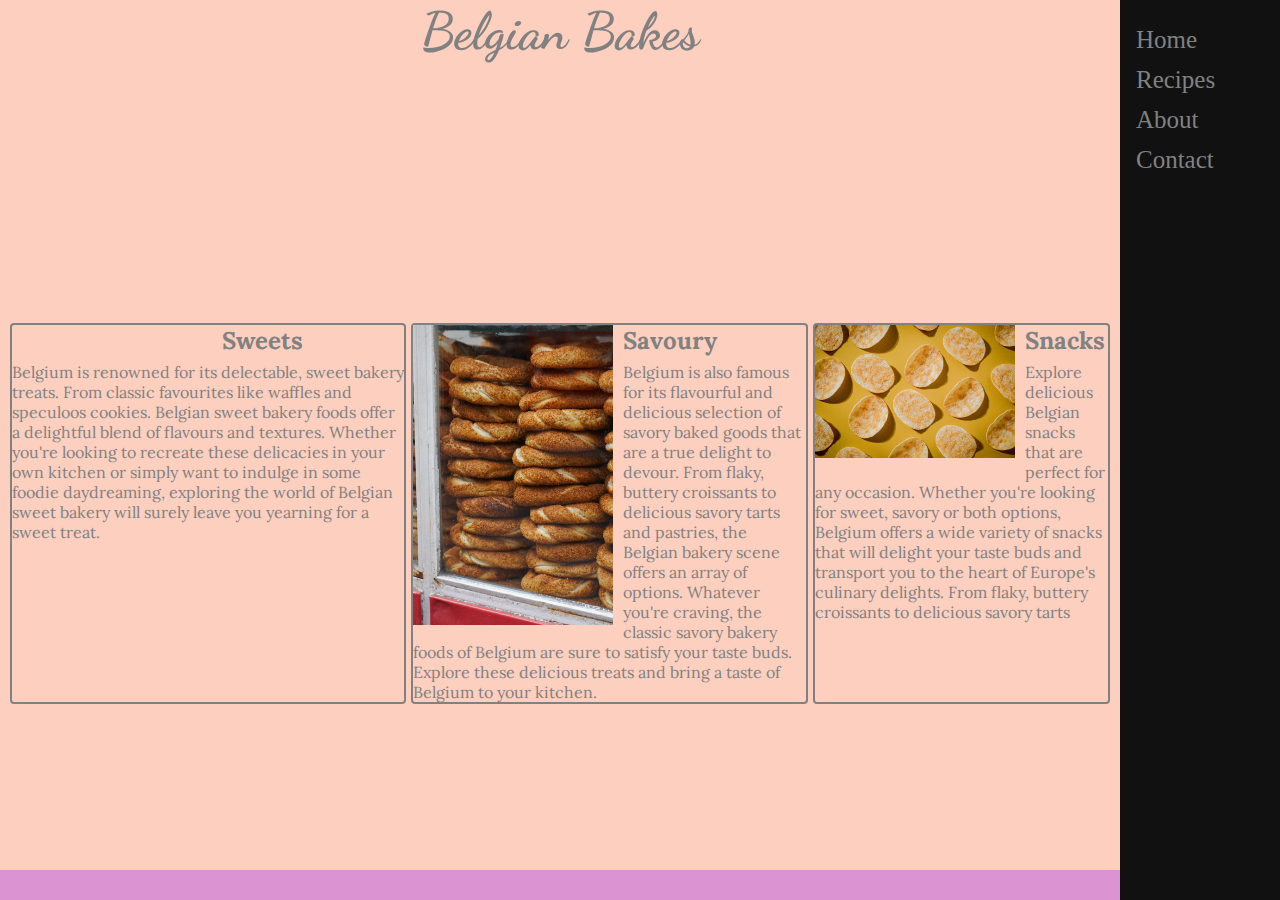
==== index.html @ ebfbecb5 "added images to cards on home page" ====
<!DOCTYPE html>
<html lang="en">

<head>
    <meta charset="UTF-8">
    <meta name="viewport" content="width=device-width, initial-scale=1.0">

    <script src="https://kit.fontawesome.com/abff2078e5.js" crossorigin="anonymous"></script>
    <link rel="stylesheet" href="assets/css/style.css">
    <title>Belgian Bakes</title>
</head>

<body>
    <div class="container">
        <div class="sidenav">
            <a href="#">Home</a>
            <a href="#">Recipes</a>
            <a href="#">About</a>
            <a href="contact.html">Contact</a>
        </div>

        <div class="main-content">
            <header>
                <a href="index.html">
                    <h1>Belgian Bakes</h1>
                </a>
            </header>

            <div class="hero-image"></div>

            <main>

                <div class="category">
                    <div class="cat1">
                        <a href="#">
                            <img id="donut" src="assets/images/kobby-mendez-WXJ33HOrzvE-unsplash.jpg" alt="">
                            <h2>Sweets</h2>
                            <p>Belgium is renowned for its delectable, sweet bakery treats. From classic favourites like
                                waffles and speculoos cookies. Belgian sweet bakery foods offer a delightful blend of
                                flavours and textures. Whether you're looking to recreate these delicacies in your own
                                kitchen or simply want to indulge in some foodie daydreaming, exploring the world of
                                Belgian
                                sweet bakery will surely leave you yearning for a sweet treat.</p>
                        </a>
                    </div>

                    <div class="cat2">
                        <a href="">
                            <img id="pretzels" src="assets/images/pexels-amina-19708804 (1).jpg" alt="pretzels">
                            <h2>Savoury</h2>
                            <p>Belgium is also famous for its flavourful and delicious selection of savory baked goods
                                that
                                are a true delight to devour. From flaky, buttery croissants to delicious savory tarts
                                and
                                pastries, the Belgian bakery scene offers an array of options. Whatever you're craving,
                                the
                                classic savory bakery foods of Belgium are sure to satisfy your taste buds. Explore
                                these
                                delicious treats and bring a taste of Belgium to your kitchen.</p>
                        </a>
                    </div>
                    
                    <div class="cat3">
                        <a href="">
                            <img id="snacks" src="assets/images/jeff-siepman-7cRBG4nQtKs-unsplash (1).jpg" alt="snacks">
                            <h2>Snacks</h2>
                            <p>Explore delicious Belgian snacks that are perfect for any occasion. Whether you're
                                looking
                                for sweet, savory or both options, Belgium offers a wide variety of snacks that will
                                delight
                                your taste buds and transport you to the heart of Europe's culinary delights.
                                From flaky, buttery croissants to delicious savory tarts
                            </p>
                        </a>
                    </div>
                </div>

            </main>

        </div>

    </div>

    <footer>
        <ul id="social-links">
            <li><a href="#"><i class="fa-brands fa-facebook-f"></i></a></li>
            <li><a href="#"><i class="fa-brands fa-twitter"></i></a></li>
            <li><a href="#"><i class="fa-brands fa-instagram"></i></a></li>
            <li><a href="#"><i class="fa-brands fa-tiktok"></i></a></li>
        </ul>
    </footer>
</body>

</html>
---- assets/css/style.css ----
@import url('https://fonts.googleapis.com/css2?family=Dancing+Script:wght@400;500;700&family=Lora:wght@400;500;700&display=swap');

/* ---------------------------- General Rules */
* {
  padding: 0;
  margin: 0;
  box-sizing: border-box;
}

html {
  height: 100%;
  overflow-x: hidden;
}

body {
  background-color: #fccfbf;
  position: relative;
  margin: 0;
  padding-bottom: 4rem;
  min-height: 100%;
}

/* ---------------------------- Sidenav */

.sidenav {
  height: 100%;
  /* Full-height: remove this if you want "auto" height */
  width: 160px;
  /* Set the width of the sidebar */
  position: fixed;
  /* Fixed Sidebar (stay in place on scroll) */
  z-index: 1;
  /* Stay on top */
  top: 0;
  /* Stay at the top */
  right: 0;
  background-color: #111;
  /* Black */
  overflow-x: hidden;
  /* Disable horizontal scroll */
  padding-top: 20px;
}

/* The navigation menu links */
.sidenav a {
  padding: 6px 8px 6px 16px;
  text-decoration: none;
  font-size: 25px;
  color: #818181;
  display: block;
}

/* ---------------------------- Header */

header {
  text-align: center;
  font-family: 'Dancing Script', serif;
  font-size: 26px;
  color: #818181;
}

header a {
  text-decoration: none;
  color: #818181;
}


/* ---------------------------- Hero Image */

.hero-image {
  width: 100%;
  height: 250px;
  background: url('../images/belgian-bakes-hero-image.png') no-repeat center center/cover;
}

/* ---------------------------- Main Content */


.main-content {
  margin-right: 160px;
  margin-bottom: 10px;
  padding: 0px 10px;

  font-family: 'Lora', sans-serif;
}

.main-content .hero-image {
  margin-bottom: 10px;
}

.category {
  display: flex;
  justify-content: space-around;
  gap: 5px;
}

.cat1,
.cat2,
.cat3 {
  border: 2px solid #818181;
  border-radius: 4px;
}

.main-content .category a h2 {
  margin-bottom: 6px;
}

.main-content .category a {
  text-decoration: none;
  color: #818181;

}

#donut,
#pretzels,
#snacks {
  width: 200px;
  order: 0;
  position: relative;
  float: left;
  margin-right: 10px;
  margin-bottom: 5px;
}

/* ---------------------------- Footer */

footer {
  position: absolute;
  left: 0;
  bottom: 0;
  height: 30px;
  width: 100vw;
  padding-top: 5px;
  background-color: #DB93D2;
}

footer ul {
  display: flex;
  justify-content: space-around;
  align-items: center;
  margin-right: 160px;
}

/* Social Links */

#social-links li {
  text-decoration: none;
  list-style-type: none;
}

#social-links li a i {
  color: #111;
  font-size: 24px;
}
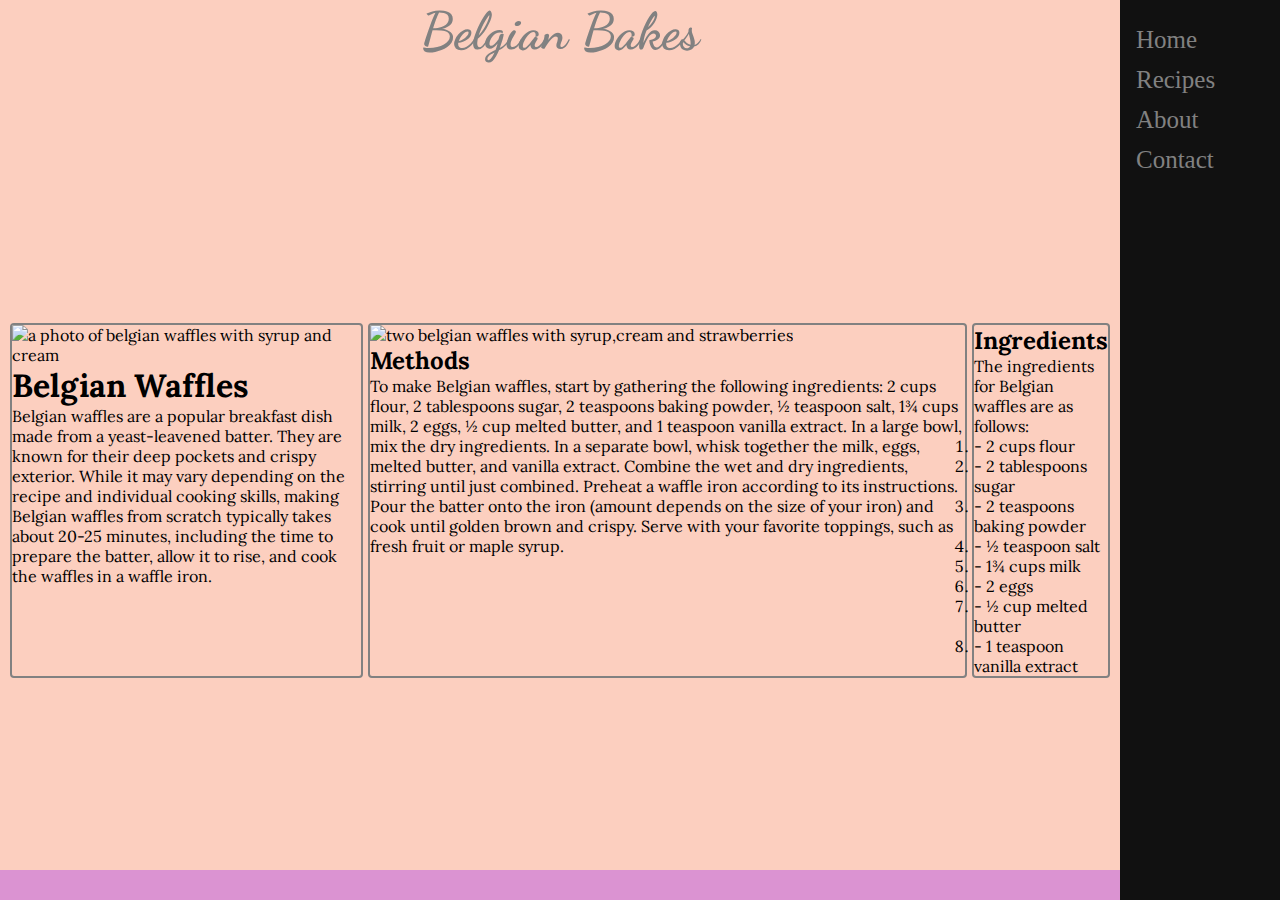
==== commit 216f2679: "amended photo links" ====
--- a/index.html
+++ b/index.html
@@ -32,44 +32,33 @@
 
                 <div class="category">
                     <div class="cat1">
-                        <a href="#">
-                            <img id="donut" src="assets/images/kobby-mendez-WXJ33HOrzvE-unsplash.jpg" alt="">
-                            <h2>Sweets</h2>
-                            <p>Belgium is renowned for its delectable, sweet bakery treats. From classic favourites like
-                                waffles and speculoos cookies. Belgian sweet bakery foods offer a delightful blend of
-                                flavours and textures. Whether you're looking to recreate these delicacies in your own
-                                kitchen or simply want to indulge in some foodie daydreaming, exploring the world of
-                                Belgian
-                                sweet bakery will surely leave you yearning for a sweet treat.</p>
+                            <img id="belgian waffles" src="https://www.landolakes.com/recipe/16700/belgian-style-waffles/?icid=recs_hp_3&bvstate=pg:2/ct:r" alt="a photo of belgian waffles with syrup and cream">
+                            <h1>Belgian Waffles</h1>
+                            <p>Belgian waffles are a popular breakfast dish made from a yeast-leavened batter. They are known for their deep pockets and crispy exterior. While it may vary depending on the recipe and individual cooking skills, making Belgian waffles from scratch typically takes about 20-25 minutes, including the time to prepare the batter, allow it to rise, and cook the waffles in a waffle iron.</p>
                         </a>
                     </div>
 
                     <div class="cat2">
-                        <a href="">
-                            <img id="pretzels" src="assets/images/pexels-amina-19708804 (1).jpg" alt="pretzels">
-                            <h2>Savoury</h2>
-                            <p>Belgium is also famous for its flavourful and delicious selection of savory baked goods
-                                that
-                                are a true delight to devour. From flaky, buttery croissants to delicious savory tarts
-                                and
-                                pastries, the Belgian bakery scene offers an array of options. Whatever you're craving,
-                                the
-                                classic savory bakery foods of Belgium are sure to satisfy your taste buds. Explore
-                                these
-                                delicious treats and bring a taste of Belgium to your kitchen.</p>
+                            <img id="two belgian waffles" src="https://www.google.com/url?sa=i&url=https%3A%2F%2Ftastesbetterfromscratch.com%2Fbelgian-waffles%2F&psig=AOvVaw2CL_KlyN3I3qOrySYVNghB&ust=1705062794730000&source=images&cd=vfe&opi=89978449&ved=2ahUKEwjN9-6CrNWDAxWWqycCHa30AQ8Qr4kDegUIARCHAQ" alt="two belgian waffles with syrup,cream and strawberries">
+                            <h2>Methods</h2>
+                            <p>To make Belgian waffles, start by gathering the following ingredients: 2 cups flour, 2 tablespoons sugar, 2 teaspoons baking powder, ½ teaspoon salt, 1¾ cups milk, 2 eggs, ½ cup melted butter, and 1 teaspoon vanilla extract. In a large bowl, mix the dry ingredients. In a separate bowl, whisk together the milk, eggs, melted butter, and vanilla extract. Combine the wet and dry ingredients, stirring until just combined. Preheat a waffle iron according to its instructions. Pour the batter onto the iron (amount depends on the size of your iron) and cook until golden brown and crispy. Serve with your favorite toppings, such as fresh fruit or maple syrup.</p>
                         </a>
                     </div>
                     
                     <div class="cat3">
-                        <a href="">
-                            <img id="snacks" src="assets/images/jeff-siepman-7cRBG4nQtKs-unsplash (1).jpg" alt="snacks">
-                            <h2>Snacks</h2>
-                            <p>Explore delicious Belgian snacks that are perfect for any occasion. Whether you're
-                                looking
-                                for sweet, savory or both options, Belgium offers a wide variety of snacks that will
-                                delight
-                                your taste buds and transport you to the heart of Europe's culinary delights.
-                                From flaky, buttery croissants to delicious savory tarts
+
+                            <h2>Ingredients</h2>
+                            <p>The ingredients for Belgian waffles are as follows: 
+                                <ol>
+                                    <li> - 2 cups flour</li>
+                                    <li> - 2 tablespoons sugar </li>
+                                    <li> - 2 teaspoons baking powder</li>
+                                    <li> - ½ teaspoon salt</li>
+                                    <li> - 1¾ cups milk</li>
+                                    <li> - 2 eggs</li>
+                                    <li> - ½ cup melted butter</li>
+                                    <li> - 1 teaspoon vanilla extract</li>
+                                      </ol>
                             </p>
                         </a>
                     </div>
--- a/assets/css/style.css
+++ b/assets/css/style.css
@@ -122,6 +122,84 @@
   margin-bottom: 5px;
 }
 
+/* ---------------------------- Contact Page */
+
+.contact-page {
+  font-size: 24px;
+}
+
+.reach-out {
+  text-align: center;
+  margin-bottom: 40px;
+}
+
+.reach-out h2 {
+  text-decoration: underline;
+  transform: skew(-5deg);
+  margin-bottom: 5px;
+}
+
+.socials-action {
+  text-align: center;
+  margin-bottom: 60px;
+}
+
+.socials-action h2 {
+  text-decoration: underline;
+  transform: skew(-5deg);
+  margin-bottom: 7px;
+}
+
+.contact-social-links {
+  margin: auto;
+  max-width: 240px;
+  transform: skew(-5deg);
+}
+
+.contact-social-links ul {
+  display: flex;
+  justify-content: space-around;
+  align-items: center;
+}
+
+.contact-social-links li {
+  text-decoration: none;
+  list-style-type: none;
+}
+
+.contact-social-links a {
+  color: #111;
+  font-size: 30px;
+}
+
+.map-section {
+  display: flex;
+  flex-direction: row;
+}
+
+.map-text {
+  order: 1;
+  margin-left: 200px;
+  align-items: center;
+  justify-content: center;
+}
+
+.map-text h2 {
+  margin-left: 30px;
+  transform: skew(-5deg);
+}
+
+#map-embed {
+  order: 2;
+  padding: 5px;
+  padding-bottom: 0px;
+  border: solid 2px #800232;
+  border-radius: 5px;
+  margin-left: 20px;
+  justify-content: center;
+  align-self: center;
+}
+
 /* ---------------------------- Footer */
 
 footer {
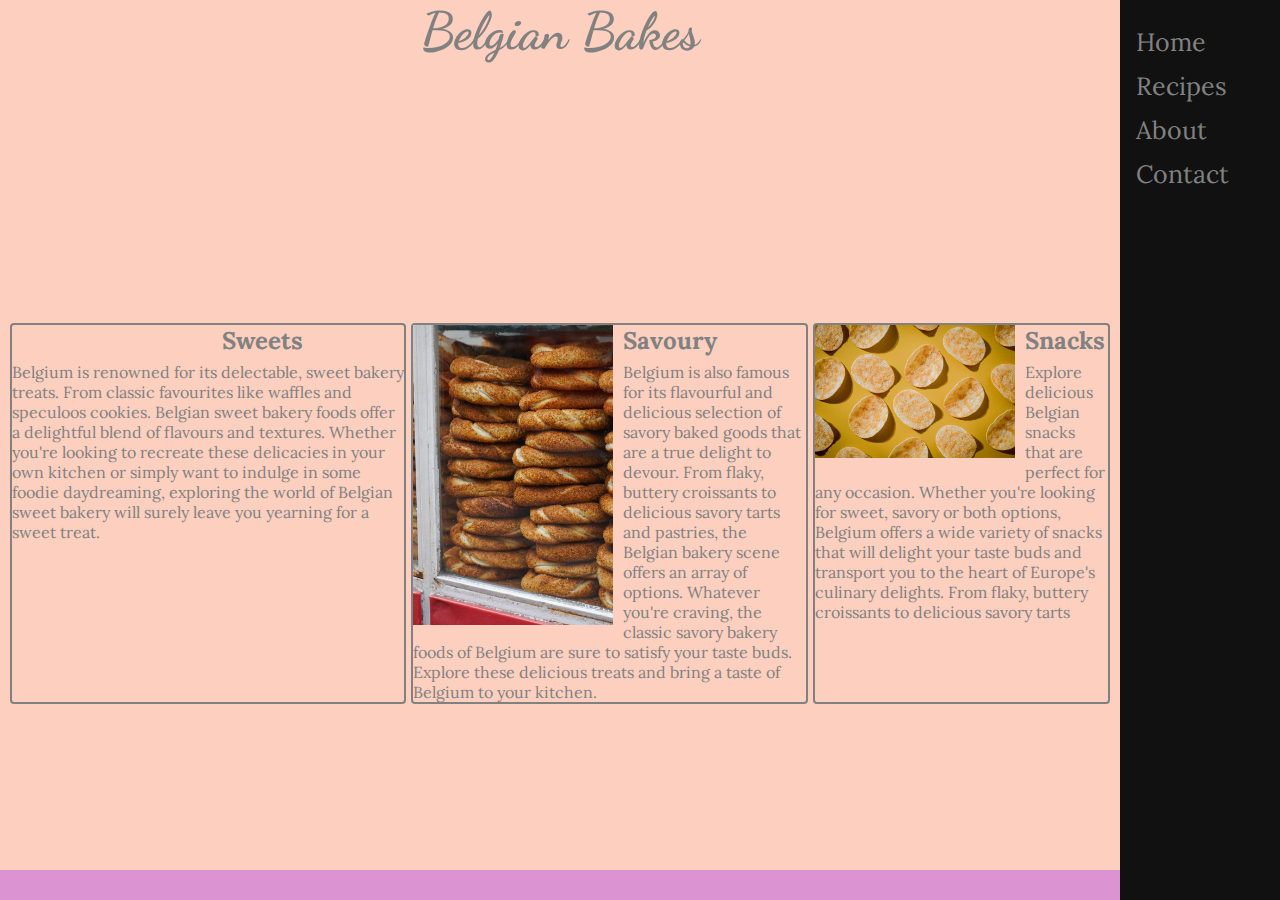
==== commit f0ffc4d6: "added social links to all pages" ====
--- a/index.html
+++ b/index.html
@@ -13,9 +13,9 @@
 <body>
     <div class="container">
         <div class="sidenav">
-            <a href="#">Home</a>
-            <a href="#">Recipes</a>
-            <a href="#">About</a>
+            <a href="index.html">Home</a>
+            <a href="recipe.html">Recipes</a>
+            <a href="about.html">About</a>
             <a href="contact.html">Contact</a>
         </div>
 
@@ -32,33 +32,44 @@
 
                 <div class="category">
                     <div class="cat1">
-                            <img id="belgian waffles" src="https://www.landolakes.com/recipe/16700/belgian-style-waffles/?icid=recs_hp_3&bvstate=pg:2/ct:r" alt="a photo of belgian waffles with syrup and cream">
-                            <h1>Belgian Waffles</h1>
-                            <p>Belgian waffles are a popular breakfast dish made from a yeast-leavened batter. They are known for their deep pockets and crispy exterior. While it may vary depending on the recipe and individual cooking skills, making Belgian waffles from scratch typically takes about 20-25 minutes, including the time to prepare the batter, allow it to rise, and cook the waffles in a waffle iron.</p>
+                        <a href="#">
+                            <img id="donut" src="assets/images/kobby-mendez-WXJ33HOrzvE-unsplash.jpg" alt="">
+                            <h2>Sweets</h2>
+                            <p>Belgium is renowned for its delectable, sweet bakery treats. From classic favourites like
+                                waffles and speculoos cookies. Belgian sweet bakery foods offer a delightful blend of
+                                flavours and textures. Whether you're looking to recreate these delicacies in your own
+                                kitchen or simply want to indulge in some foodie daydreaming, exploring the world of
+                                Belgian
+                                sweet bakery will surely leave you yearning for a sweet treat.</p>
                         </a>
                     </div>
 
                     <div class="cat2">
-                            <img id="two belgian waffles" src="https://www.google.com/url?sa=i&url=https%3A%2F%2Ftastesbetterfromscratch.com%2Fbelgian-waffles%2F&psig=AOvVaw2CL_KlyN3I3qOrySYVNghB&ust=1705062794730000&source=images&cd=vfe&opi=89978449&ved=2ahUKEwjN9-6CrNWDAxWWqycCHa30AQ8Qr4kDegUIARCHAQ" alt="two belgian waffles with syrup,cream and strawberries">
-                            <h2>Methods</h2>
-                            <p>To make Belgian waffles, start by gathering the following ingredients: 2 cups flour, 2 tablespoons sugar, 2 teaspoons baking powder, ½ teaspoon salt, 1¾ cups milk, 2 eggs, ½ cup melted butter, and 1 teaspoon vanilla extract. In a large bowl, mix the dry ingredients. In a separate bowl, whisk together the milk, eggs, melted butter, and vanilla extract. Combine the wet and dry ingredients, stirring until just combined. Preheat a waffle iron according to its instructions. Pour the batter onto the iron (amount depends on the size of your iron) and cook until golden brown and crispy. Serve with your favorite toppings, such as fresh fruit or maple syrup.</p>
+                        <a href="">
+                            <img id="pretzels" src="assets/images/pexels-amina-19708804 (1).jpg" alt="pretzels">
+                            <h2>Savoury</h2>
+                            <p>Belgium is also famous for its flavourful and delicious selection of savory baked goods
+                                that
+                                are a true delight to devour. From flaky, buttery croissants to delicious savory tarts
+                                and
+                                pastries, the Belgian bakery scene offers an array of options. Whatever you're craving,
+                                the
+                                classic savory bakery foods of Belgium are sure to satisfy your taste buds. Explore
+                                these
+                                delicious treats and bring a taste of Belgium to your kitchen.</p>
                         </a>
                     </div>
                     
                     <div class="cat3">
-
-                            <h2>Ingredients</h2>
-                            <p>The ingredients for Belgian waffles are as follows: 
-                                <ol>
-                                    <li> - 2 cups flour</li>
-                                    <li> - 2 tablespoons sugar </li>
-                                    <li> - 2 teaspoons baking powder</li>
-                                    <li> - ½ teaspoon salt</li>
-                                    <li> - 1¾ cups milk</li>
-                                    <li> - 2 eggs</li>
-                                    <li> - ½ cup melted butter</li>
-                                    <li> - 1 teaspoon vanilla extract</li>
-                                      </ol>
+                        <a href="">
+                            <img id="snacks" src="assets/images/jeff-siepman-7cRBG4nQtKs-unsplash (1).jpg" alt="snacks">
+                            <h2>Snacks</h2>
+                            <p>Explore delicious Belgian snacks that are perfect for any occasion. Whether you're
+                                looking
+                                for sweet, savory or both options, Belgium offers a wide variety of snacks that will
+                                delight
+                                your taste buds and transport you to the heart of Europe's culinary delights.
+                                From flaky, buttery croissants to delicious savory tarts
                             </p>
                         </a>
                     </div>
@@ -72,10 +83,10 @@
 
     <footer>
         <ul id="social-links">
-            <li><a href="#"><i class="fa-brands fa-facebook-f"></i></a></li>
-            <li><a href="#"><i class="fa-brands fa-twitter"></i></a></li>
-            <li><a href="#"><i class="fa-brands fa-instagram"></i></a></li>
-            <li><a href="#"><i class="fa-brands fa-tiktok"></i></a></li>
+            <li><a href="https://www.facebook.com"><i class="fa-brands fa-facebook-f"></i></a></li>
+            <li><a href="https://twitter.com"><i class="fa-brands fa-twitter"></i></a></li>
+            <li><a href="https://www.instagram.com"><i class="fa-brands fa-instagram"></i></a></li>
+            <li><a href="https://www.tiktok.com"><i class="fa-brands fa-tiktok"></i></a></li>
         </ul>
     </footer>
 </body>
--- a/assets/css/style.css
+++ b/assets/css/style.css
@@ -39,6 +39,8 @@
   overflow-x: hidden;
   /* Disable horizontal scroll */
   padding-top: 20px;
+  /* Font style for sidebar */
+  font-family: 'Lora', sans-serif;
 }
 
 /* The navigation menu links */
@@ -63,7 +65,6 @@
   text-decoration: none;
   color: #818181;
 }
-
 
 /* ---------------------------- Hero Image */
 
@@ -126,8 +127,37 @@
 
 .contact-page {
   font-size: 24px;
-}
-
+  margin: 0px ;
+  margin-top: 0px;
+}
+
+/* Flex container for pic and reach and social */
+.contact-container {
+  flex-shrink: 0;
+  margin-right: 10%;
+  margin-left: 15%;
+  display: flex;
+  gap: 300px;
+  align-items: center;
+  flex-wrap: wrap;
+}
+
+.contact-container-text {
+  display: flex;
+  flex-direction: column;
+  align-items: center;
+  justify-content: center;
+  flex-wrap: wrap;
+  margin-top: 200px;
+}
+
+.contact-container img {
+  justify-content: center;
+  align-items: center;
+  position: relative;
+}
+
+/* Reach out */
 .reach-out {
   text-align: center;
   margin-bottom: 40px;
@@ -139,9 +169,10 @@
   margin-bottom: 5px;
 }
 
+/* Socials */
 .socials-action {
   text-align: center;
-  margin-bottom: 60px;
+  margin-bottom: 200px;
 }
 
 .socials-action h2 {
@@ -172,32 +203,88 @@
   font-size: 30px;
 }
 
+/* Map embed */
+
+.map-bg {
+  display: block;
+  height: fit-content;
+  background-color: rgba(153, 56, 56, 0.7);
+  margin: 0;
+  padding-top: 50px;
+  padding-bottom: 1px;
+
+}
+
 .map-section {
+  width: 100%;
+  height: fit-content;
   display: flex;
   flex-direction: row;
+  justify-content: center;
+  margin-bottom: 100px;
 }
 
 .map-text {
   order: 1;
   margin-left: 200px;
-  align-items: center;
-  justify-content: center;
+  margin-top: 30px;
+
 }
 
 .map-text h2 {
-  margin-left: 30px;
   transform: skew(-5deg);
+
 }
 
 #map-embed {
   order: 2;
+  height: 465px;
   padding: 5px;
-  padding-bottom: 0px;
-  border: solid 2px #800232;
+  
+  border: 2px solid #800232;
   border-radius: 5px;
   margin-left: 20px;
-  justify-content: center;
-  align-self: center;
+  
+}
+
+#map-embed iframe {
+  
+}
+
+/* Newsletter */
+.newsletter {
+  margin-top: 50px;
+  font-family: 'Lora', sans-serif;
+  text-align: center;
+  display: flex;
+  flex-direction: column;
+}
+
+.newsletter hr {
+  width: 40%;
+  margin: auto;
+  border: 1px solid#800232;
+}
+
+
+#email-field {
+  font-size: 18px;
+  padding: 5px 10px;
+  margin-top: 10px;
+  margin-bottom: 10px;
+}
+
+.freq-buttons {
+  font-size: 18px;
+}
+
+#nl-button {
+  background-color: #d43b30;
+  padding: 5px 20px;
+  font-family: 'Lora', sans-serif;
+  color: antiquewhite;
+  border-radius: 5px;
+  font-size: 20px;
 }
 
 /* ---------------------------- Footer */
@@ -229,4 +316,58 @@
 #social-links li a i {
   color: #111;
   font-size: 24px;
+}
+
+/* ---------------------------- About */
+
+.about-section {
+  background: url('../images/miti-R1ql7fk3I1Y-unsplash.jpg') no-repeat center center/cover;
+  height: 600px;
+  color: #fff;
+  position: relative;
+}
+
+.about-section .about-header {
+  margin-bottom: 20px;
+  font-size: 130%;
+}
+
+#cover-text {
+  background-color: rgba(153, 56, 56, 0.7);
+  position: relative;
+  width: 100%;
+  height: 100%;
+  margin: auto;
+  /* right: 400px; */
+  /* top: 50px; */
+  text-align: center;
+  padding: 20px;
+}
+
+/* ---------------------------- Media Queries (About section) */
+@media screen and (min-width: 768px) {
+  #cover-text {
+    background-color: rgba(153, 56, 56, 0.7);
+    position: relative;
+    width: 60%;
+    height: auto;
+    margin: auto;
+    /* right: 400px; */
+    top: 50px;
+    text-align: center;
+    padding: 20px;
+    font-size: 95%;
+  }
+}
+
+@media screen and (max-width: 425px) {
+  .hidden2 {
+    display: none;
+  }
+}
+
+@media screen and (max-width: 320px) {
+  #cover-text {
+    font-size: 75%;
+  }
 }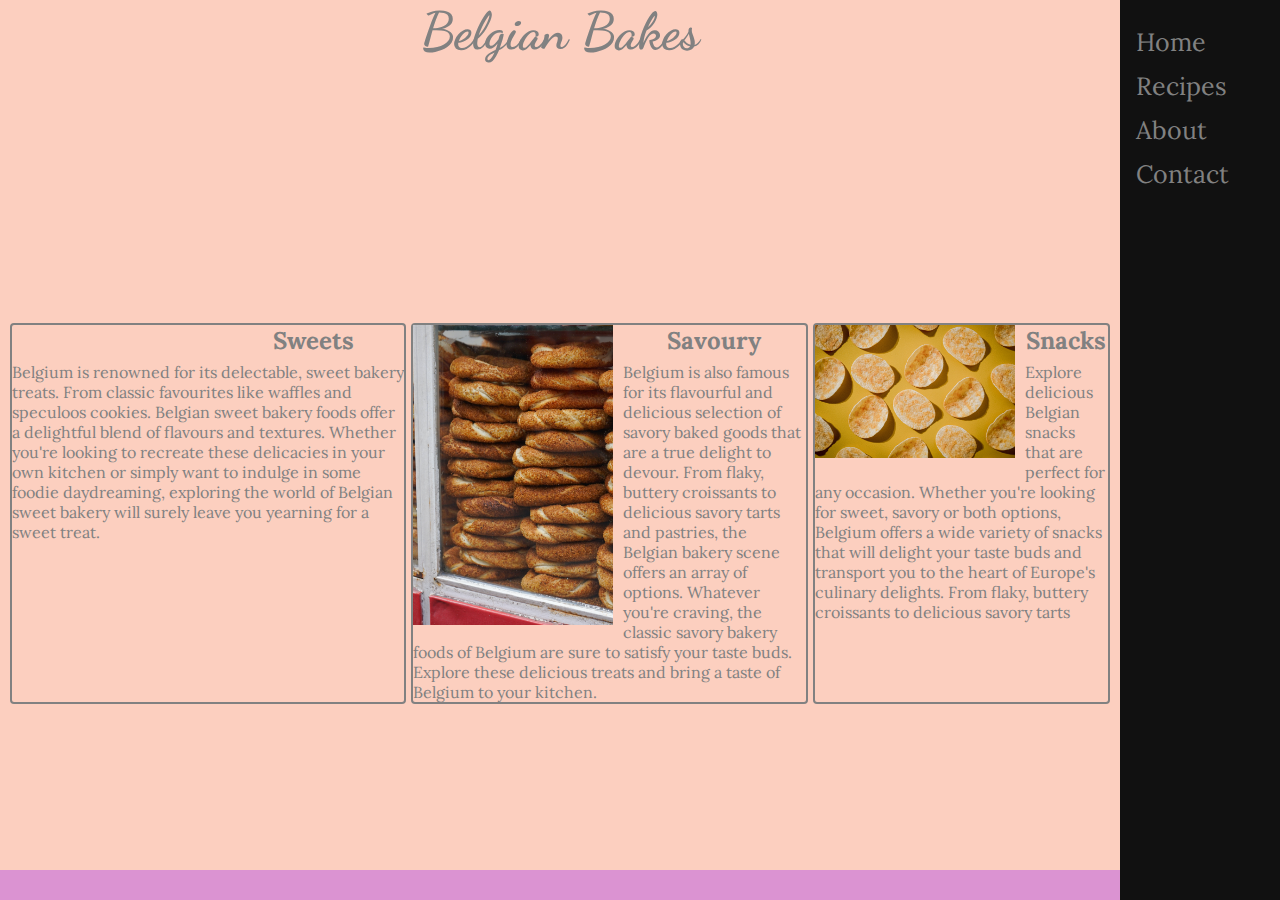
==== commit 16418679: "added links for the categories" ====
--- a/index.html
+++ b/index.html
@@ -1,15 +1,12 @@
 <!DOCTYPE html>
 <html lang="en">
-
 <head>
     <meta charset="UTF-8">
     <meta name="viewport" content="width=device-width, initial-scale=1.0">
-
     <script src="https://kit.fontawesome.com/abff2078e5.js" crossorigin="anonymous"></script>
     <link rel="stylesheet" href="assets/css/style.css">
     <title>Belgian Bakes</title>
 </head>
-
 <body>
     <div class="container">
         <div class="sidenav">
@@ -18,21 +15,17 @@
             <a href="about.html">About</a>
             <a href="contact.html">Contact</a>
         </div>
-
         <div class="main-content">
             <header>
                 <a href="index.html">
                     <h1>Belgian Bakes</h1>
                 </a>
             </header>
-
             <div class="hero-image"></div>
-
             <main>
-
                 <div class="category">
                     <div class="cat1">
-                        <a href="#">
+                        <a href="recipe.html">
                             <img id="donut" src="assets/images/kobby-mendez-WXJ33HOrzvE-unsplash.jpg" alt="">
                             <h2>Sweets</h2>
                             <p>Belgium is renowned for its delectable, sweet bakery treats. From classic favourites like
@@ -43,9 +36,8 @@
                                 sweet bakery will surely leave you yearning for a sweet treat.</p>
                         </a>
                     </div>
-
                     <div class="cat2">
-                        <a href="">
+                        <a href="recipe2.html">
                             <img id="pretzels" src="assets/images/pexels-amina-19708804 (1).jpg" alt="pretzels">
                             <h2>Savoury</h2>
                             <p>Belgium is also famous for its flavourful and delicious selection of savory baked goods
@@ -59,9 +51,8 @@
                                 delicious treats and bring a taste of Belgium to your kitchen.</p>
                         </a>
                     </div>
-                    
                     <div class="cat3">
-                        <a href="">
+                        <a href="recipe3.html">
                             <img id="snacks" src="assets/images/jeff-siepman-7cRBG4nQtKs-unsplash (1).jpg" alt="snacks">
                             <h2>Snacks</h2>
                             <p>Explore delicious Belgian snacks that are perfect for any occasion. Whether you're
@@ -74,13 +65,9 @@
                         </a>
                     </div>
                 </div>
-
             </main>
-
         </div>
-
     </div>
-
     <footer>
         <ul id="social-links">
             <li><a href="https://www.facebook.com"><i class="fa-brands fa-facebook-f"></i></a></li>
@@ -90,5 +77,4 @@
         </ul>
     </footer>
 </body>
-
 </html>--- a/assets/css/style.css
+++ b/assets/css/style.css
@@ -20,8 +20,23 @@
   min-height: 100%;
 }
 
+/* ---------------------------- Sidenav toggle */
+#nav-toggle:checked~.sidenav {
+  display: block;
+}
+
+#nav-toggle {
+  display: none;
+}
+
+.nav-toggle-label {
+  font-size: 3rem;
+  position: absolute;
+  left: 0;
+  padding-right: 10px;
+}
+
 /* ---------------------------- Sidenav */
-
 .sidenav {
   height: 100%;
   /* Full-height: remove this if you want "auto" height */
@@ -41,6 +56,8 @@
   padding-top: 20px;
   /* Font style for sidebar */
   font-family: 'Lora', sans-serif;
+  /* Disbaled for sidenav toggle */
+  display: none;
 }
 
 /* The navigation menu links */
@@ -285,6 +302,10 @@
   color: antiquewhite;
   border-radius: 5px;
   font-size: 20px;
+}
+
+.bakerportrait {
+  display: none;
 }
 
 /* ---------------------------- Footer */
@@ -345,7 +366,51 @@
 }
 
 /* ---------------------------- Media Queries (About section) */
+@media screen and (min-width: 320px) {
+  /* About page */
+  #cover-text {
+    font-size: 80%;
+  }
+
+  .hidden2 {
+    /* display: none; */
+  }
+
+  /* Home page */
+  .main-content {
+    width: 100%;
+  }
+  .category {
+    display: block;
+  }
+
+  .category img {
+    display: none;
+  }
+
+  .category h2 {
+    text-align: center;
+  }
+
+  .cat1,
+  .cat2,
+  .cat3 {
+    margin-bottom: 10px;
+  }
+}
+
+@media screen and (min-width: 425px) {
+  #cover-text {
+    /* font-size: 75%; */
+  }
+
+  .hidden2 {
+    display: block;
+  }
+}
+
 @media screen and (min-width: 768px) {
+  /* About page */
   #cover-text {
     background-color: rgba(153, 56, 56, 0.7);
     position: relative;
@@ -358,16 +423,47 @@
     padding: 20px;
     font-size: 95%;
   }
-}
-
-@media screen and (max-width: 425px) {
+
   .hidden2 {
+    display: block;
+  }
+
+  /* Sidenav */
+  .sidenav {
+    display: block;
+  }
+
+  .nav-toggle-label {
     display: none;
   }
-}
-
-@media screen and (max-width: 320px) {
-  #cover-text {
-    font-size: 75%;
+
+  /* Home page */
+  .main-content {
+    width: auto;
+    margin-right: 160px;
+    margin-bottom: 10px;
+    padding: 0 10px;
+  }
+  .category {
+    display: flex;
+  }
+
+  .category img {
+    display: flex;
+  }
+
+  .category h2 {
+    text-align: center;
+  }
+
+  .cat1,
+  .cat2,
+  .cat3 {
+    margin-bottom: 10px;
+  }
+
+  /* Contact page */
+  .bakerportrait {
+    display: block;
   }
 }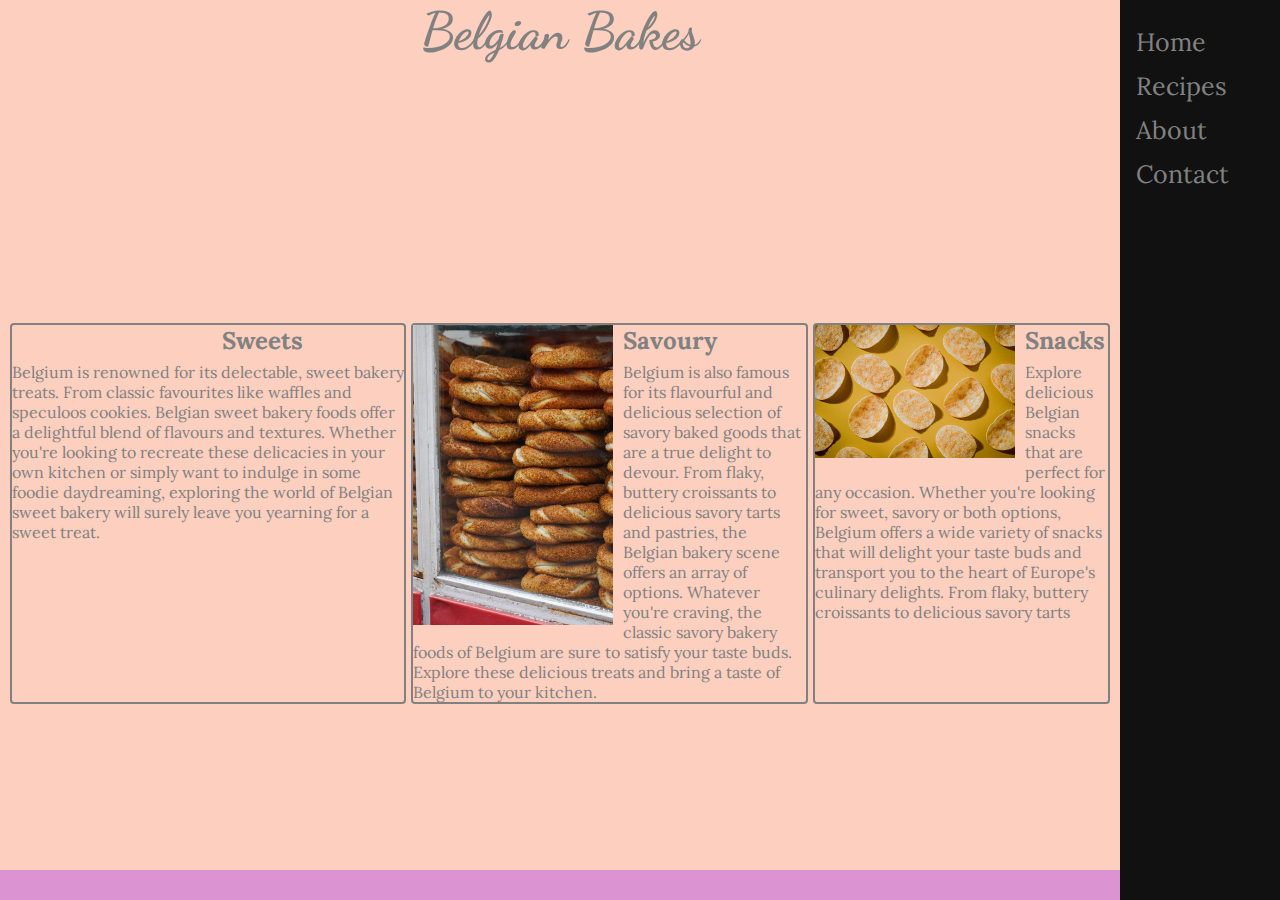
==== commit 9eb6aa10: "Merge branch 'main' of https://github.com/Tariq-845/belgian-bakes" ====
--- a/index.html
+++ b/index.html
@@ -2,6 +2,9 @@
 <html lang="en">
 <head>
     <meta charset="UTF-8">
+    <meta name="description" content="Browse a wide variety of delicious Belgian-styled baking recipes!">
+    <meta name="keywords" content="Baking, Bakery, Recipes, Belgian Recipes, Belgium, Belgian bakery, Belgian baking">
+    <meta name="author" content="Tariq Joseph Tasniim">
     <meta name="viewport" content="width=device-width, initial-scale=1.0">
     <script src="https://kit.fontawesome.com/abff2078e5.js" crossorigin="anonymous"></script>
     <link rel="stylesheet" href="assets/css/style.css">
@@ -9,12 +12,22 @@
 </head>
 <body>
     <div class="container">
+
+        <!-- Sidenav toggle -->
+        <input type="checkbox" id="nav-toggle" name="nav-toggle">
+        <label for="nav-toggle" class="nav-toggle-label">
+            <i class="fa-solid fa-bars"></i>
+        </label>
+
+        <!-- Sidenav -->
         <div class="sidenav">
             <a href="index.html">Home</a>
             <a href="recipe.html">Recipes</a>
             <a href="about.html">About</a>
             <a href="contact.html">Contact</a>
         </div>
+
+        <!-- Main Content -->
         <div class="main-content">
             <header>
                 <a href="index.html">
@@ -25,7 +38,7 @@
             <main>
                 <div class="category">
                     <div class="cat1">
-                        <a href="recipe.html">
+                        <a href="#">
                             <img id="donut" src="assets/images/kobby-mendez-WXJ33HOrzvE-unsplash.jpg" alt="">
                             <h2>Sweets</h2>
                             <p>Belgium is renowned for its delectable, sweet bakery treats. From classic favourites like
@@ -37,7 +50,7 @@
                         </a>
                     </div>
                     <div class="cat2">
-                        <a href="recipe2.html">
+                        <a href="">
                             <img id="pretzels" src="assets/images/pexels-amina-19708804 (1).jpg" alt="pretzels">
                             <h2>Savoury</h2>
                             <p>Belgium is also famous for its flavourful and delicious selection of savory baked goods
@@ -52,7 +65,7 @@
                         </a>
                     </div>
                     <div class="cat3">
-                        <a href="recipe3.html">
+                        <a href="">
                             <img id="snacks" src="assets/images/jeff-siepman-7cRBG4nQtKs-unsplash (1).jpg" alt="snacks">
                             <h2>Snacks</h2>
                             <p>Explore delicious Belgian snacks that are perfect for any occasion. Whether you're
@@ -68,6 +81,8 @@
             </main>
         </div>
     </div>
+
+    <!-- Footer -->
     <footer>
         <ul id="social-links">
             <li><a href="https://www.facebook.com"><i class="fa-brands fa-facebook-f"></i></a></li>
--- a/assets/css/style.css
+++ b/assets/css/style.css
@@ -144,7 +144,7 @@
 
 .contact-page {
   font-size: 24px;
-  margin: 0px ;
+  margin: 0px;
   margin-top: 0px;
 }
 
@@ -221,7 +221,6 @@
 }
 
 /* Map embed */
-
 .map-bg {
   display: block;
   height: fit-content;
@@ -250,22 +249,16 @@
 
 .map-text h2 {
   transform: skew(-5deg);
-
 }
 
 #map-embed {
   order: 2;
-  height: 465px;
+ /* height: 465px; */
   padding: 5px;
-  
+
   border: 2px solid #800232;
   border-radius: 5px;
-  margin-left: 20px;
-  
-}
-
-#map-embed iframe {
-  
+  /* margin-left: 20px; */
 }
 
 /* Newsletter */
@@ -280,6 +273,8 @@
 .newsletter hr {
   width: 40%;
   margin: auto;
+  margin-bottom: 5px;
+  margin-top: 5px;
   border: 1px solid#800232;
 }
 
@@ -302,10 +297,6 @@
   color: antiquewhite;
   border-radius: 5px;
   font-size: 20px;
-}
-
-.bakerportrait {
-  display: none;
 }
 
 /* ---------------------------- Footer */
@@ -366,51 +357,20 @@
 }
 
 /* ---------------------------- Media Queries (About section) */
-@media screen and (min-width: 320px) {
-  /* About page */
+@media screen and (max-width: 425px) {
+  .hidden2 {
+    display: none;
+  }
+}
+
+@media screen and (max-width: 320px) {
   #cover-text {
-    font-size: 80%;
-  }
-
-  .hidden2 {
-    /* display: none; */
-  }
-
-  /* Home page */
-  .main-content {
-    width: 100%;
-  }
-  .category {
-    display: block;
-  }
-
-  .category img {
-    display: none;
-  }
-
-  .category h2 {
-    text-align: center;
-  }
-
-  .cat1,
-  .cat2,
-  .cat3 {
-    margin-bottom: 10px;
-  }
-}
-
-@media screen and (min-width: 425px) {
-  #cover-text {
-    /* font-size: 75%; */
-  }
-
-  .hidden2 {
-    display: block;
-  }
-}
+    font-size: 75%;
+  }
+}
+
 
 @media screen and (min-width: 768px) {
-  /* About page */
   #cover-text {
     background-color: rgba(153, 56, 56, 0.7);
     position: relative;
@@ -424,11 +384,6 @@
     font-size: 95%;
   }
 
-  .hidden2 {
-    display: block;
-  }
-
-  /* Sidenav */
   .sidenav {
     display: block;
   }
@@ -437,33 +392,58 @@
     display: none;
   }
 
-  /* Home page */
-  .main-content {
-    width: auto;
-    margin-right: 160px;
+  /* ---------------------------- Contact */
+  .contact-container {
+    gap: 0px;
+    width: 70%;
+    height: 500px;
+    display: flex;
+    flex-direction: column;
+    justify-content: center;
     margin-bottom: 10px;
-    padding: 0 10px;
-  }
-  .category {
+  }
+
+  .map-section {
+    width: 90%;
+    height: fit-content;
     display: flex;
-  }
-
-  .category img {
-    display: flex;
-  }
-
-  .category h2 {
+
+    flex-direction: column;
+    flex-wrap: wrap;
+    justify-content: space-around;
+    align-items: center;
+    margin-bottom: 100px;
+  }
+
+  .map-text {
+    order: 1;
     text-align: center;
-  }
-
-  .cat1,
-  .cat2,
-  .cat3 {
-    margin-bottom: 10px;
-  }
-
-  /* Contact page */
+    margin-top: 30px;
+    margin-left: 60px;
+
+  }
+
+  .map-text h2 {
+    transform: skew(-5deg);
+  }
+
+  #map-embed {
+    order: 2;
+    
+    padding-bottom: 0;
+    margin-top: 50px;
+    margin-left: 60px;
+  }
+
+  #map-embed iframe {
+    height: 200px;
+    width: 450px;
+    
+  }
+}
+
+@media screen and (max-width: 768px) {
   .bakerportrait {
-    display: block;
+    display: none;
   }
 }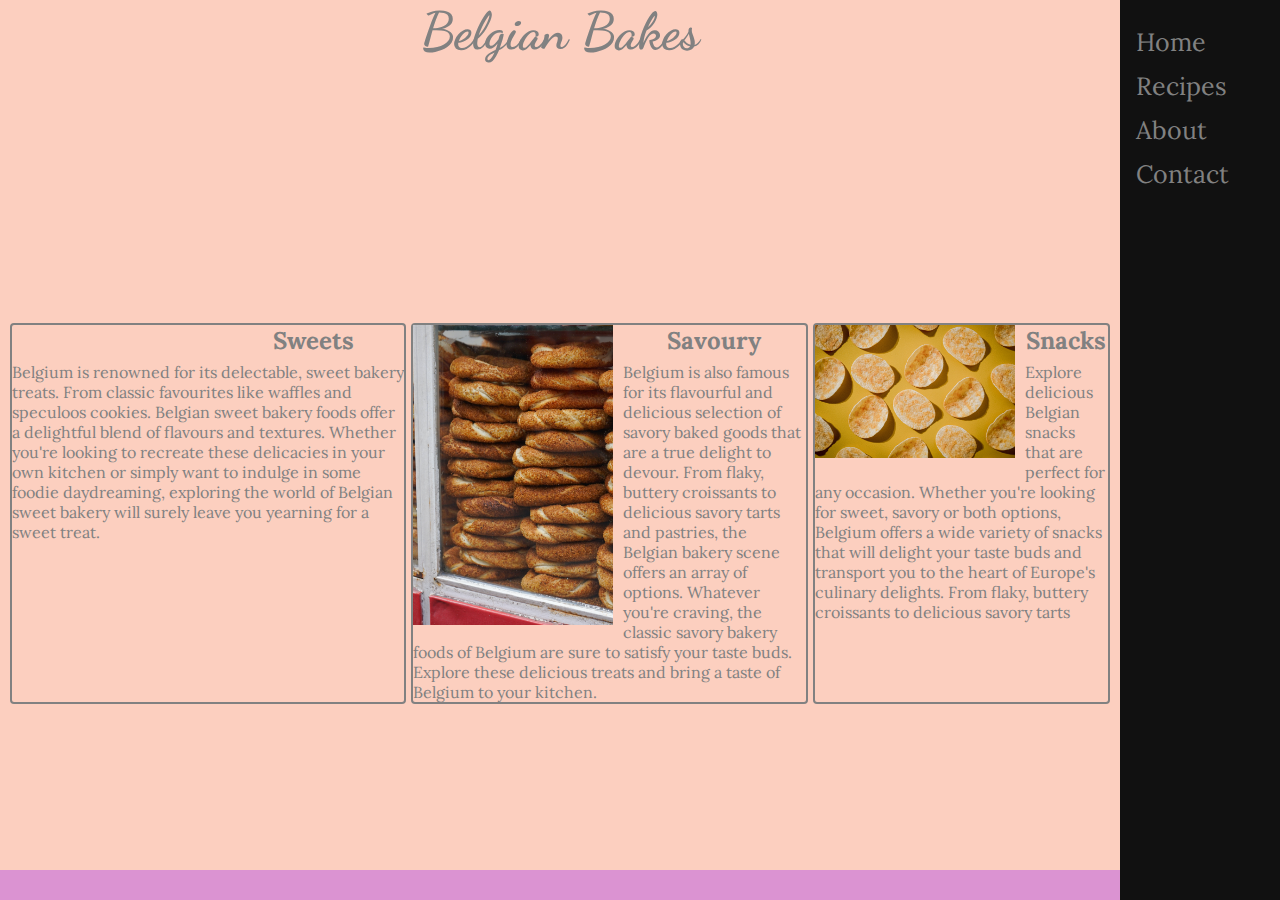
==== commit d6bb2429: "Merge pull request #6 from Tasniim5/main" ====
--- a/index.html
+++ b/index.html
@@ -22,7 +22,7 @@
         <!-- Sidenav -->
         <div class="sidenav">
             <a href="index.html">Home</a>
-            <a href="recipe.html">Recipes</a>
+            <a href="recipenav.html">Recipes</a>
             <a href="about.html">About</a>
             <a href="contact.html">Contact</a>
         </div>
@@ -38,7 +38,7 @@
             <main>
                 <div class="category">
                     <div class="cat1">
-                        <a href="#">
+                        <a href="recipe.html">
                             <img id="donut" src="assets/images/kobby-mendez-WXJ33HOrzvE-unsplash.jpg" alt="">
                             <h2>Sweets</h2>
                             <p>Belgium is renowned for its delectable, sweet bakery treats. From classic favourites like
@@ -50,7 +50,7 @@
                         </a>
                     </div>
                     <div class="cat2">
-                        <a href="">
+                        <a href="recipe2.html">
                             <img id="pretzels" src="assets/images/pexels-amina-19708804 (1).jpg" alt="pretzels">
                             <h2>Savoury</h2>
                             <p>Belgium is also famous for its flavourful and delicious selection of savory baked goods
@@ -65,7 +65,7 @@
                         </a>
                     </div>
                     <div class="cat3">
-                        <a href="">
+                        <a href="recipe3.html">
                             <img id="snacks" src="assets/images/jeff-siepman-7cRBG4nQtKs-unsplash (1).jpg" alt="snacks">
                             <h2>Snacks</h2>
                             <p>Explore delicious Belgian snacks that are perfect for any occasion. Whether you're
--- a/assets/css/style.css
+++ b/assets/css/style.css
@@ -357,20 +357,51 @@
 }
 
 /* ---------------------------- Media Queries (About section) */
-@media screen and (max-width: 425px) {
+@media screen and (min-width: 320px) {
+  /* About page */
+  #cover-text {
+    font-size: 80%;
+  }
+
   .hidden2 {
+    /* display: none; */
+  }
+
+  /* Home page */
+  .main-content {
+    width: 100%;
+  }
+  .category {
+    display: block;
+  }
+
+  .category img {
     display: none;
   }
-}
-
-@media screen and (max-width: 320px) {
+
+  .category h2 {
+    text-align: center;
+  }
+
+  .cat1,
+  .cat2,
+  .cat3 {
+    margin-bottom: 10px;
+  }
+}
+
+@media screen and (min-width: 425px) {
   #cover-text {
-    font-size: 75%;
-  }
-}
-
+    /* font-size: 75%; */
+  }
+
+  .hidden2 {
+    display: block;
+  }
+}
 
 @media screen and (min-width: 768px) {
+  /* About page */
   #cover-text {
     background-color: rgba(153, 56, 56, 0.7);
     position: relative;
@@ -384,12 +415,42 @@
     font-size: 95%;
   }
 
+  .hidden2 {
+    display: block;
+  }
+
+  /* Sidenav */
   .sidenav {
     display: block;
   }
 
   .nav-toggle-label {
     display: none;
+  }
+
+  /* Home page */
+  .main-content {
+    width: auto;
+    margin-right: 160px;
+    margin-bottom: 10px;
+    padding: 0 10px;
+  }
+  .category {
+    display: flex;
+  }
+
+  .category img {
+    display: flex;
+  }
+
+  .category h2 {
+    text-align: center;
+  }
+
+  .cat1,
+  .cat2,
+  .cat3 {
+    margin-bottom: 10px;
   }
 
   /* ---------------------------- Contact */
@@ -438,12 +499,19 @@
   #map-embed iframe {
     height: 200px;
     width: 450px;
-    
-  }
-}
-
-@media screen and (max-width: 768px) {
+  }
+
+}
+
+@media screen and (min-width: 992px) {
+  .map-section {
+    width: auto;
+  }
+}
+
+@media screen and (max-width: 1300px) {
   .bakerportrait {
     display: none;
   }
-}+}
+
